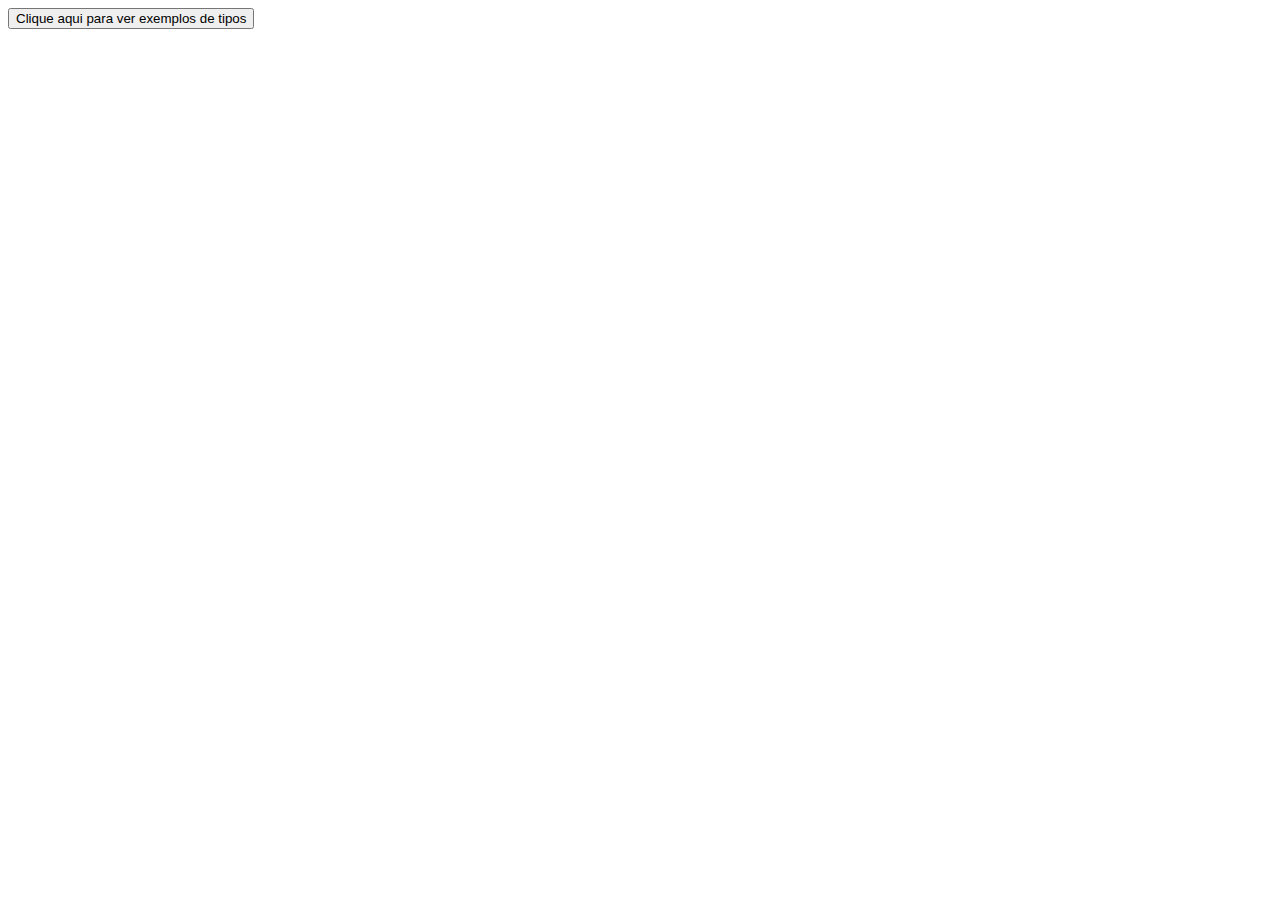
==== Módulo-B/index-B.html @ f9b1ee38 "Create indexes for navigation" ====
<!DOCTYPE html>
<html lang="pt-br">
<head>
    <meta charset="UTF-8">
    <meta name="viewport" content="width=device-width, initial-scale=1.0">
    <title>Variáveis em Javascript</title>
    <script src="Aula-05/ExTypes.js"></script>
</head>
<body>
    <button onclick="ex001()">Clique aqui para ver exemplos de tipos</button>
</body>
</html>
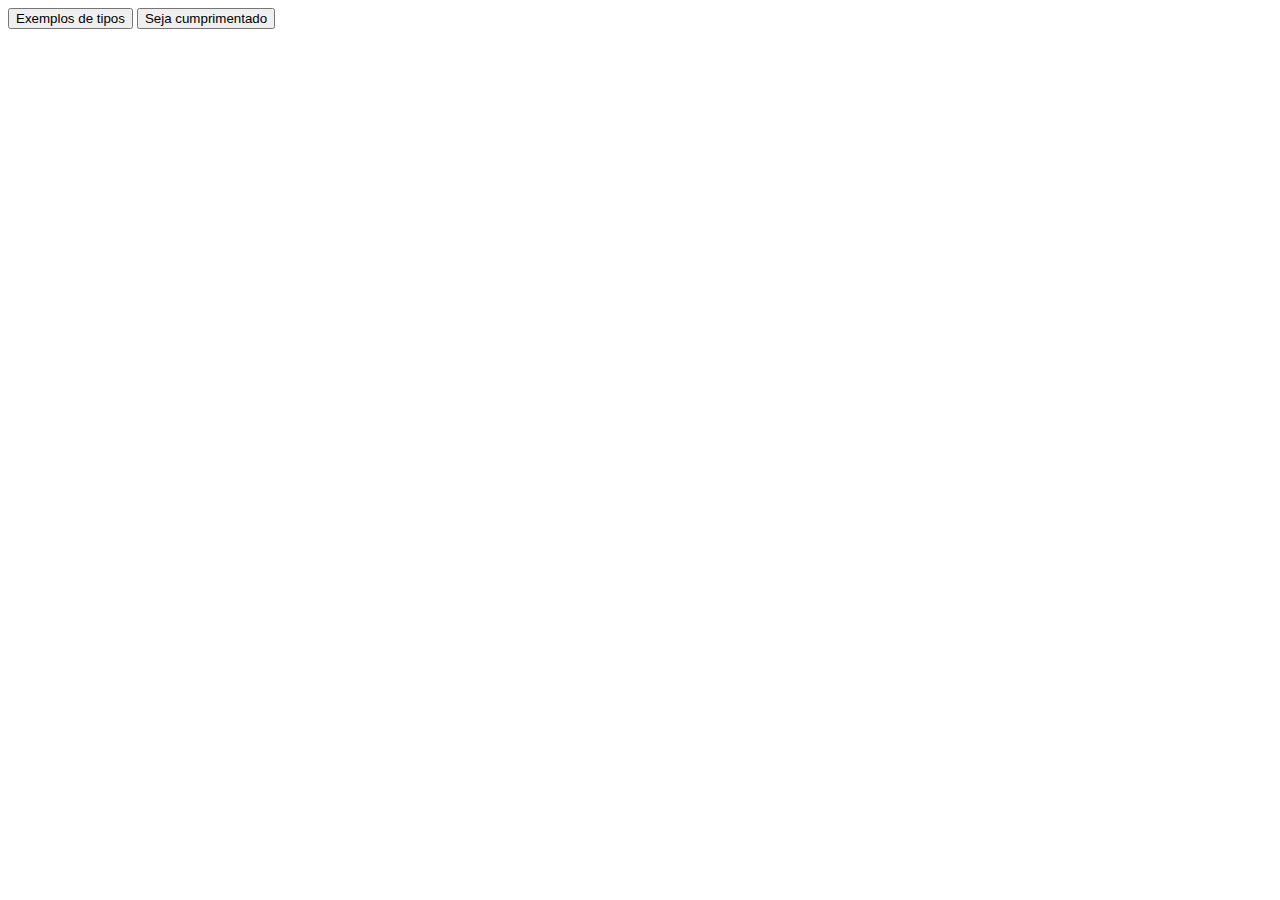
==== commit 7e5a6023: "Create greetingsName.js" ====
--- a/Módulo-B/index-B.html
+++ b/Módulo-B/index-B.html
@@ -3,10 +3,12 @@
 <head>
     <meta charset="UTF-8">
     <meta name="viewport" content="width=device-width, initial-scale=1.0">
-    <title>Variáveis em Javascript</title>
+    <title>Módulo B</title>
     <script src="Aula-05/ExTypes.js"></script>
+    <script src="Aula-06/greetingsName.js"></script>
 </head>
 <body>
-    <button onclick="ex001()">Clique aqui para ver exemplos de tipos</button>
+    <button onclick="ex001()">Exemplos de tipos</button>
+    <button onclick="ex002()">Seja cumprimentado</button>
 </body>
 </html>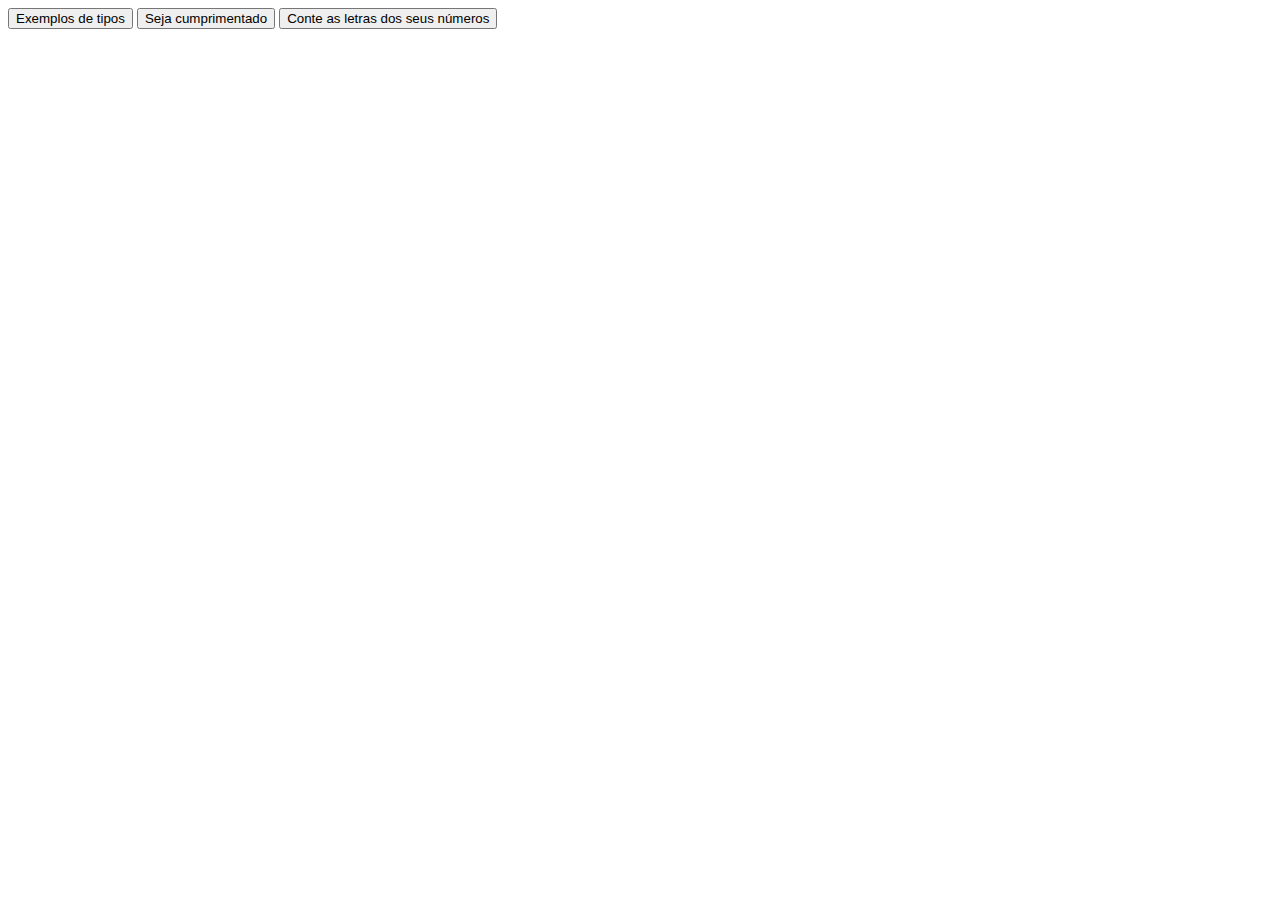
==== commit 237ce87e: "Index.html updated" ====
--- a/Módulo-B/index-B.html
+++ b/Módulo-B/index-B.html
@@ -6,9 +6,11 @@
     <title>Módulo B</title>
     <script src="Aula-05/ExTypes.js"></script>
     <script src="Aula-06/greetingsName.js"></script>
+    <script src="Aula-06/countName.js"></script>
 </head>
 <body>
     <button onclick="ex001()">Exemplos de tipos</button>
     <button onclick="ex002()">Seja cumprimentado</button>
+    <button onclick="ex003()">Conte as letras dos seus números</button>
 </body>
 </html>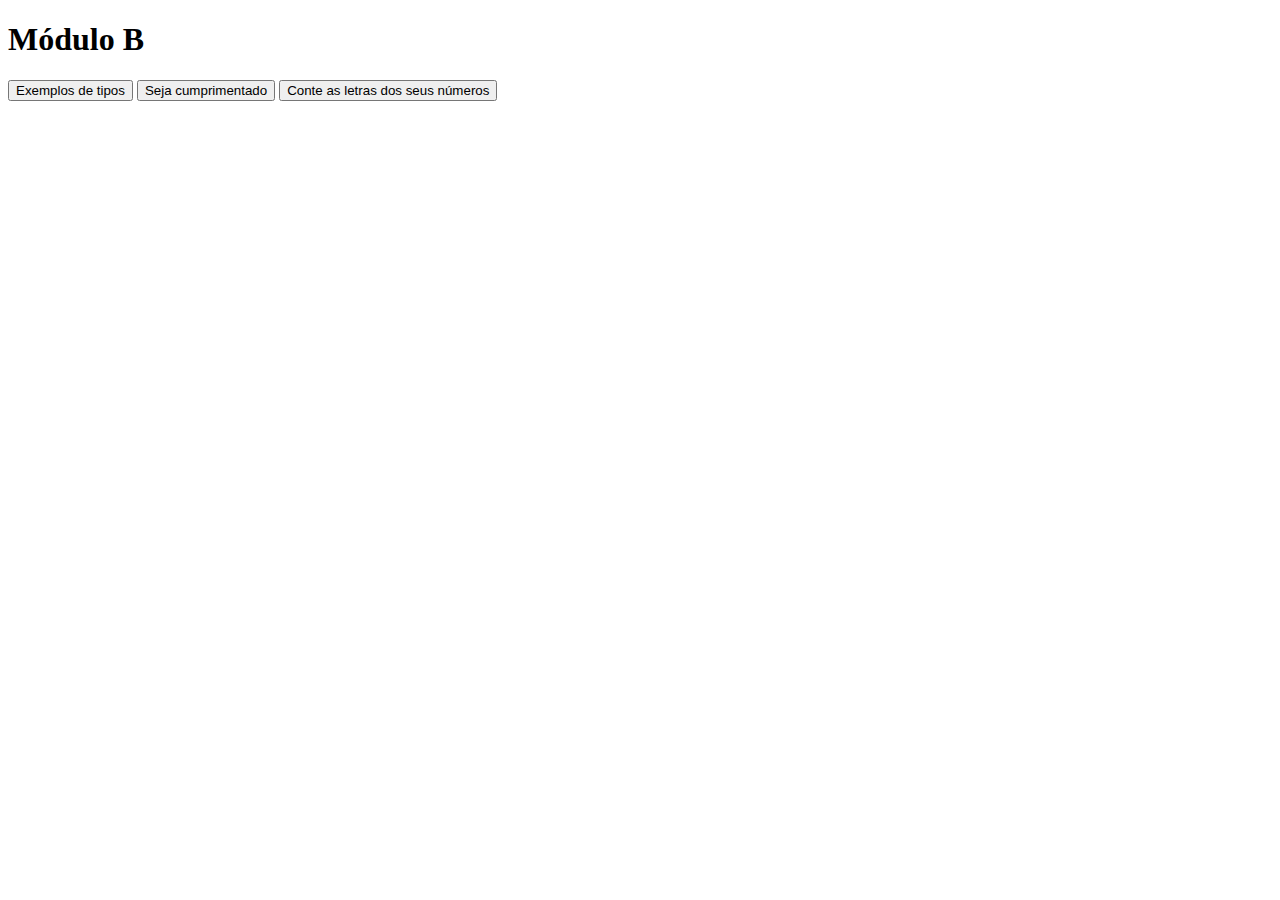
==== commit 77898fb2: "Update indexes" ====
--- a/Módulo-B/index-B.html
+++ b/Módulo-B/index-B.html
@@ -9,8 +9,12 @@
     <script src="Aula-06/countName.js"></script>
 </head>
 <body>
+    <h1>Módulo B</h1>
     <button onclick="ex001()">Exemplos de tipos</button>
     <button onclick="ex002()">Seja cumprimentado</button>
     <button onclick="ex003()">Conte as letras dos seus números</button>
+    <div id="Aula-06">
+
+    </div>
 </body>
 </html>